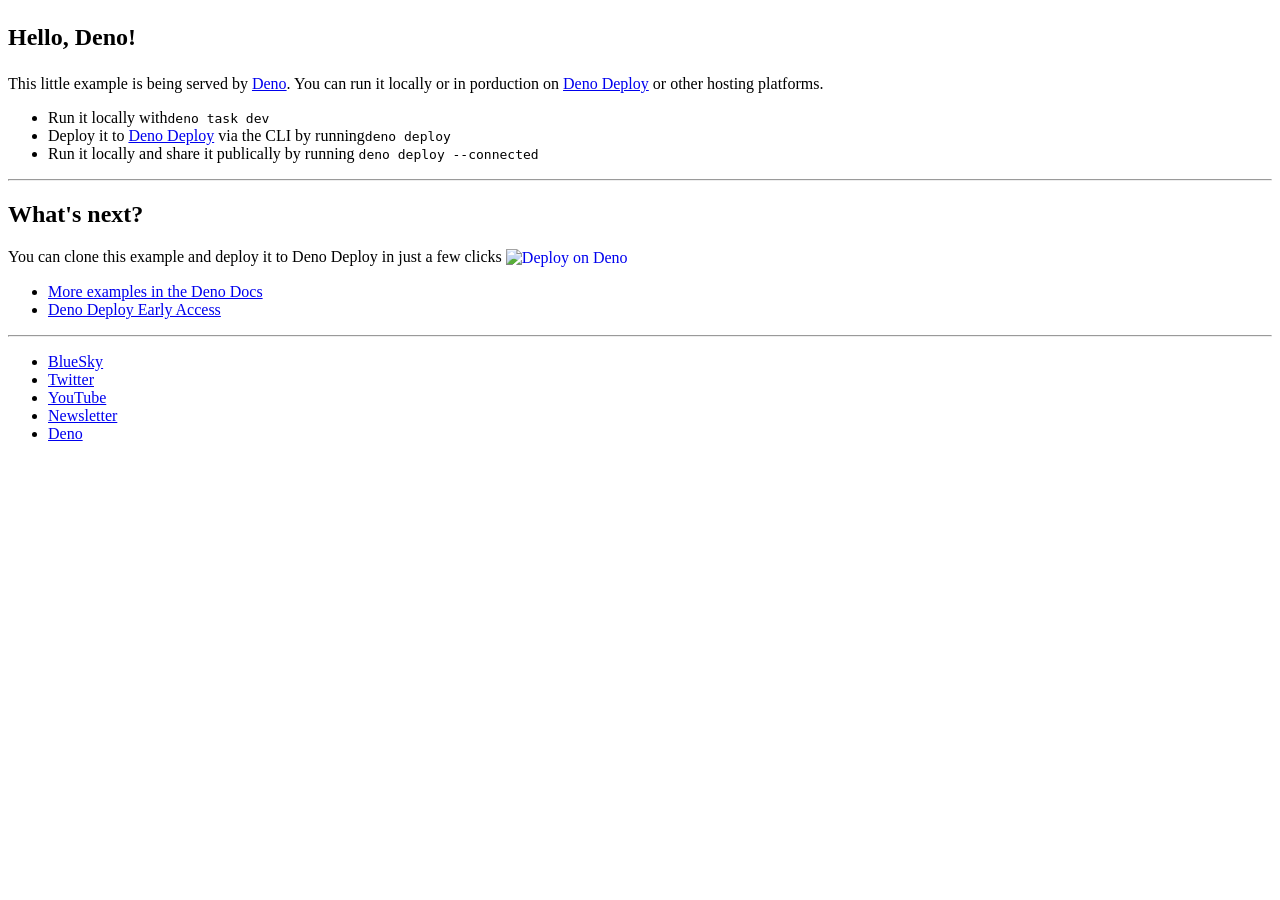
==== index.html @ 77143c30 "Initial commit" ====
<!DOCTYPE html>
<html lang="en">

<head>
  <meta charset="UTF-8">
  <meta name="viewport" content="width=device-width, initial-scale=1.0">
  <title>Hello, Deno</title>
  <link rel="preload" href="https://demo-styles.deno.deno.net/fonts/Moranga-Regular.woff2" as="font" type="font/woff2" crossorigin />
  <link rel="preload" href="https://demo-styles.deno.deno.net/fonts/Moranga-Medium.woff2" as="font" type="font/woff2" crossorigin />
  <link rel="preload" href="https://demo-styles.deno.deno.net/fonts/Recursive_Variable.woff2" as="font" type="font/woff2" crossorigin />
  <link rel="stylesheet" href="https://demo-styles.deno.deno.net/styles.css">
  <style>
    img {
      display: inline-block;
      vertical-align: middle;
    }
  </style>
</head>

<body>
    <main>
      <section>
        <a href="https://deno.com/deploy">
        </a>
      <h1>
        <p>
          Hello, Deno!
        </p>
      </h1>
      <p>
        This little example is being served by <a href="https://deno.com/">Deno</a>.
        You can run it locally or in porduction on <a href="https://deno.com/deploy">Deno Deploy</a> or other hosting platforms.
      </p>
      <ul>
        <li>Run it locally with<code>deno task dev</code></li>
        <li>Deploy it to <a href="https://deno.com/deploy">Deno Deploy</a> via the CLI by running<code>deno deploy</code></li>
        <li>Run it locally and share it publically by running <code>deno deploy --connected</code></li>
      </ul>
    </section>
      <hr>
    <section>
      <h2>What's next?</h2>
      <p>
        You can clone this example and deploy it to Deno Deploy in just a few clicks
        <a href="https://app.deno.com/new?clone=https://github.com/denoland/examples&path=hello-world"><img src="https://deno.com/button" alt="Deploy on Deno"/></a>
      </p>
      <ul>
        <li>
          <a href="https://docs.deno.com/examples">More examples in the Deno Docs</a>
        </li>
        <li>
          <a href="https://deno.com/deploy">Deno Deploy Early Access</a>
        </li>
      </ul>
    </section>
    </main>
    <hr>
    <footer>
      <section>
      <ul class="flex-btwn">
        <li>
          <a href="https://deno.com">BlueSky</a>
        </li>
        <li>
          <a href="https://deno.com">Twitter</a>
        </li>
        <li>
          <a href="https://deno.com">YouTube</a>
        </li>
        <li>
          <a href="https://deno.com">Newsletter</a>
        </li>
        <li>
          <a href="https://deno.com">Deno</a>
        </li>
      </ul>
      </section>
    </footer>
</body>
</html>
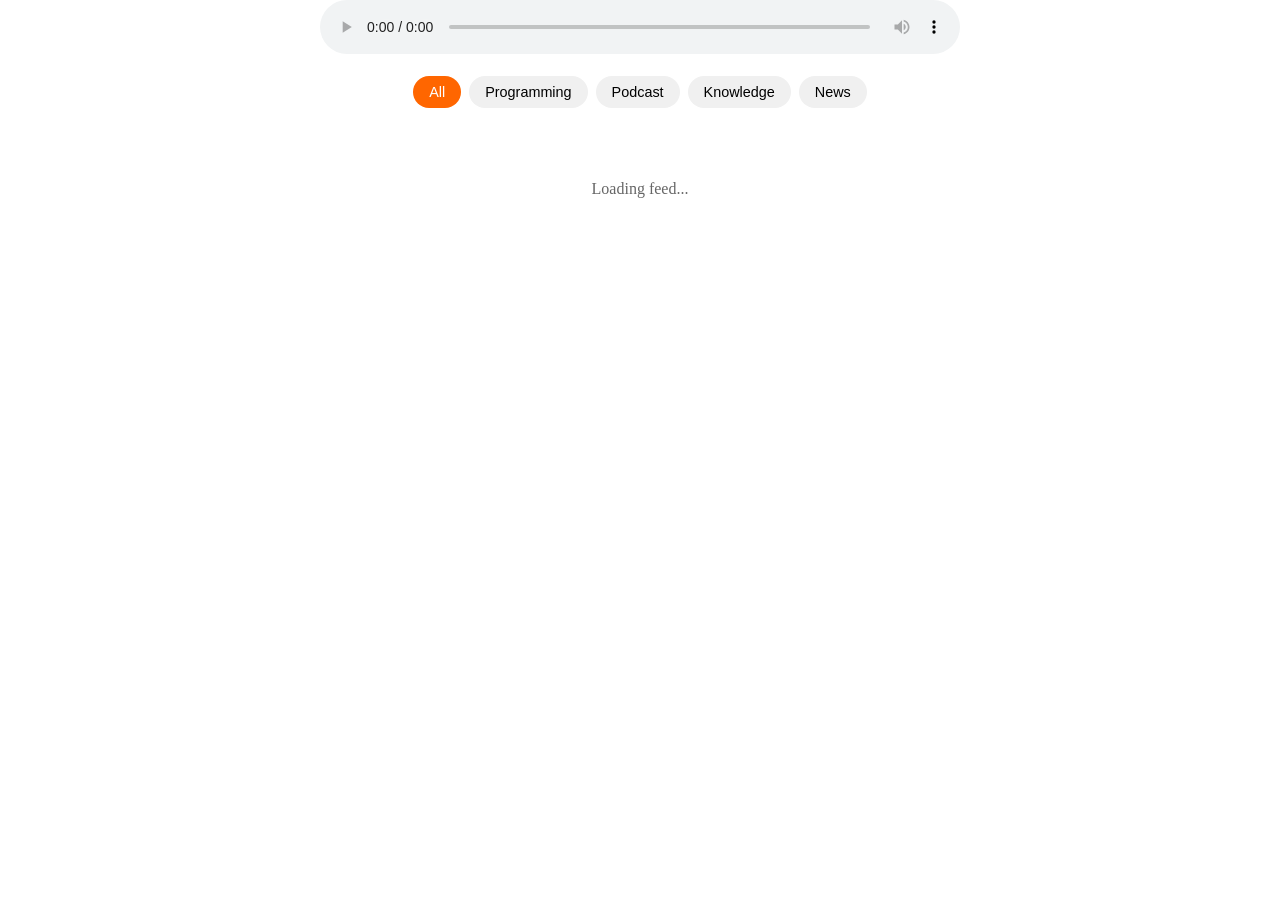
==== commit e86bb6e7: "Very basic tile layout with a few data sources." ====
--- a/index.html
+++ b/index.html
@@ -4,77 +4,330 @@
 <head>
   <meta charset="UTF-8">
   <meta name="viewport" content="width=device-width, initial-scale=1.0">
-  <title>Hello, Deno</title>
-  <link rel="preload" href="https://demo-styles.deno.deno.net/fonts/Moranga-Regular.woff2" as="font" type="font/woff2" crossorigin />
-  <link rel="preload" href="https://demo-styles.deno.deno.net/fonts/Moranga-Medium.woff2" as="font" type="font/woff2" crossorigin />
-  <link rel="preload" href="https://demo-styles.deno.deno.net/fonts/Recursive_Variable.woff2" as="font" type="font/woff2" crossorigin />
+  <title>Isotope Feed</title>
+  <link rel="preload" href="https://demo-styles.deno.deno.net/fonts/Moranga-Regular.woff2" as="font" type="font/woff2"
+    crossorigin />
+  <link rel="preload" href="https://demo-styles.deno.deno.net/fonts/Moranga-Medium.woff2" as="font" type="font/woff2"
+    crossorigin />
+  <link rel="preload" href="https://demo-styles.deno.deno.net/fonts/Recursive_Variable.woff2" as="font"
+    type="font/woff2" crossorigin />
   <link rel="stylesheet" href="https://demo-styles.deno.deno.net/styles.css">
-  <style>
-    img {
-      display: inline-block;
-      vertical-align: middle;
-    }
-  </style>
+  <link rel="stylesheet" href="https://cdn.jsdelivr.net/npm/bootstrap-icons@1.11.3/font/bootstrap-icons.min.css">
+  <link rel="stylesheet" href="style.css">
+  <script>
+    const src = new EventSource('/live-reload');
+    src.addEventListener('message', (e) => {
+      if (e.data === 'reload') {
+        src.close();
+        location.reload();
+      }
+    });
+  </script>
 </head>
 
 <body>
-    <main>
-      <section>
-        <a href="https://deno.com/deploy">
-        </a>
-      <h1>
-        <p>
-          Hello, Deno!
-        </p>
-      </h1>
-      <p>
-        This little example is being served by <a href="https://deno.com/">Deno</a>.
-        You can run it locally or in porduction on <a href="https://deno.com/deploy">Deno Deploy</a> or other hosting platforms.
-      </p>
-      <ul>
-        <li>Run it locally with<code>deno task dev</code></li>
-        <li>Deploy it to <a href="https://deno.com/deploy">Deno Deploy</a> via the CLI by running<code>deno deploy</code></li>
-        <li>Run it locally and share it publically by running <code>deno deploy --connected</code></li>
-      </ul>
-    </section>
-      <hr>
-    <section>
-      <h2>What's next?</h2>
-      <p>
-        You can clone this example and deploy it to Deno Deploy in just a few clicks
-        <a href="https://app.deno.com/new?clone=https://github.com/denoland/examples&path=hello-world"><img src="https://deno.com/button" alt="Deploy on Deno"/></a>
-      </p>
-      <ul>
-        <li>
-          <a href="https://docs.deno.com/examples">More examples in the Deno Docs</a>
-        </li>
-        <li>
-          <a href="https://deno.com/deploy">Deno Deploy Early Access</a>
-        </li>
-      </ul>
-    </section>
-    </main>
-    <hr>
-    <footer>
-      <section>
-      <ul class="flex-btwn">
-        <li>
-          <a href="https://deno.com">BlueSky</a>
-        </li>
-        <li>
-          <a href="https://deno.com">Twitter</a>
-        </li>
-        <li>
-          <a href="https://deno.com">YouTube</a>
-        </li>
-        <li>
-          <a href="https://deno.com">Newsletter</a>
-        </li>
-        <li>
-          <a href="https://deno.com">Deno</a>
-        </li>
-      </ul>
-      </section>
-    </footer>
+  <audio id="audio-player" controls
+    style="position: fixed; top: 0; left: 50%; transform: translateX(-50%); width: 50%; z-index: 1000;"></audio>
+  <main>
+    <div class="filter-buttons" style="margin-top: 60px;">
+      <button type="button" class="filter-btn active" data-filter="*">All</button>
+      <button type="button" class="filter-btn" data-filter="programming">Programming</button>
+      <button type="button" class="filter-btn" data-filter="podcast">Podcast</button>
+      <button type="button" class="filter-btn" data-filter="knowledge">Knowledge</button>
+      <button type="button" class="filter-btn" data-filter="news">News</button>
+    </div>
+
+    <div id="grid" class="grid">
+      <div class="loading">Loading feed...</div>
+    </div>
+  </main>
+
+  <script>
+    const grid = document.querySelector('#grid');
+
+    async function fetchJokes() {
+      const response = await fetch('https://v2.jokeapi.dev/joke/Programming?safe-mode&amount=15');
+      const data = await response.json();
+
+      if (data.jokes) {
+        return data.jokes.map(joke => ({
+          type: 'joke',
+          id: joke.id,
+          category: joke.category,
+          score: Math.floor(Math.random() * 80) + 20,
+          text: joke.joke || joke.setup + ' ' + joke.delivery
+        }));
+      }
+      return [];
+    }
+
+    async function fetchTimHarford() {
+      try {
+        const response = await fetch('https://api.rss2json.com/v1/api.json?rss_url=' + encodeURIComponent('https://podcasts.files.bbci.co.uk/p02pc9tn.rss'));
+        if (!response.ok) throw new Error('Failed to fetch');
+        const data = await response.json();
+        if (data.status === 'ok' && data.items) {
+          return data.items.slice(0, 7).map(item => ({
+            title: item.title || '',
+            link: item.link || '',
+            audio: item.enclosure?.link || item.audio || ''
+          }));
+        }
+        return [];
+      } catch (e) {
+        console.error('Tim Harford fetch error:', e);
+        return [];
+      }
+    }
+
+    async function fetchPodcast() {
+      try {
+        const response = await fetch('https://api.rss2json.com/v1/api.json?rss_url=' + encodeURIComponent('https://feeds.simplecast.com/BqbsxVfO'));
+        if (!response.ok) throw new Error('Failed to fetch');
+        const data = await response.json();
+        if (data.status === 'ok' && data.items) {
+          return data.items.slice(0, 7).map(item => ({
+            title: item.title || '',
+            link: item.link || '',
+            audio: item.enclosure?.link || item.audio || ''
+          }));
+        }
+        return [];
+      } catch (e) {
+        console.error('Podcast fetch error:', e);
+        return [{ title: 'Failed to load podcast feed', link: '#' }];
+      }
+    }
+
+    async function fetchNYTimes() {
+      try {
+        const response = await fetch('https://api.rss2json.com/v1/api.json?rss_url=' + encodeURIComponent('https://rss.nytimes.com/services/xml/rss/nyt/World.xml'));
+        if (!response.ok) throw new Error('Failed to fetch');
+        const data = await response.json();
+        if (data.status === 'ok' && data.items) {
+          return data.items.slice(0, 7).map(item => ({
+            title: item.title || '',
+            link: item.link || ''
+          }));
+        }
+        return [];
+      } catch (e) {
+        console.error('NY Times fetch error:', e);
+        return [];
+      }
+    }
+
+    async function fetchStories() {
+      const storyIds = await fetch('https://hacker-news.firebaseio.com/v0/topstories.json')
+        .then(r => r.json());
+
+      const stories = await Promise.all(
+        storyIds.slice(0, 12).map(id =>
+          fetch(`https://hacker-news.firebaseio.com/v0/item/${id}.json`)
+            .then(r => r.json())
+        )
+      );
+
+      return stories
+        .filter(s => s && s.title)
+        .map(story => ({
+          type: 'news',
+          id: story.id,
+          title: story.title,
+          url: story.url,
+          score: story.score || 0,
+          by: story.by,
+          time: story.time,
+          descendants: story.descendants,
+          text: story.text || ''
+        }));
+    }
+
+    async function init() {
+      const [stories, jokes, timHarford, podcast, nyTimes] = await Promise.all([fetchStories(), fetchJokes(), fetchTimHarford(), fetchPodcast(), fetchNYTimes()]);
+
+      const topStories = [...stories].sort((a, b) => (b.score || 0) - (a.score || 0)).slice(0, 7);
+
+      const programmingJokes = jokes.slice(0, 7);
+
+      const items = [];
+
+      // Use crypto random for sorting after both promises resolve
+      const rand = crypto.getRandomValues(new Uint32Array(items.length));
+      items.forEach((item, i) => item.rand = rand[i]);
+      items.sort((a, b) => a.rand - b.rand);
+
+      renderTiles(items, programmingJokes, topStories, timHarford, podcast, nyTimes);
+    }
+
+    function renderTiles(items, programmingJokes = [], topStories = [], timHarford = [], podcast = [], nyTimes = []) {
+      grid.innerHTML = '';
+
+      // Add the programming tile first
+      if (programmingJokes.length > 0) {
+        const progTile = document.createElement('div');
+        progTile.className = 'tile card programming';
+        progTile.dataset.filter = 'programming';
+        progTile.innerHTML = `
+          <div class="card-header">
+            <span class="card-title">Programming Jokes</span>
+            <a href="https://v2.jokeapi.dev/joke/Programming?safe-mode" target="_blank" class="source-icon" title="Data Source"><i class="bi bi-box-arrow-up-right"></i></a>
+          </div>
+          <div class="card-body">
+            <ul class="joke-list">
+              ${programmingJokes.map(j => `<li>${j.text}</li>`).join('')}
+            </ul>
+          </div>
+        `;
+        grid.appendChild(progTile);
+      }
+
+      // Add the top stories tile
+      if (topStories.length > 0) {
+        const storiesTile = document.createElement('div');
+        storiesTile.className = 'tile card top-stories';
+        storiesTile.dataset.filter = 'programming news';
+        storiesTile.innerHTML = `
+          <div class="card-header">
+            <span class="card-title">Hacker News</span>
+            <a href="https://news.ycombinator.com/" target="_blank" class="source-icon" title="Data Source"><i class="bi bi-box-arrow-up-right"></i></a>
+          </div>
+          <div class="card-body">
+            <ul class="story-list">
+              ${topStories.map(s => `
+                <li>
+                  <a href="${s.url || `https://news.ycombinator.com/item?id=${s.id}`}" target="_blank">
+                    ${s.title}
+                    <span class="external-icon">↗</span>
+                  </a>
+                  <span class="story-score">${s.score}</span>
+                </li>
+              `).join('')}
+            </ul>
+          </div>
+        `;
+        grid.appendChild(storiesTile);
+      }
+
+      // Add the Tim Harford tile
+      if (timHarford.length > 0) {
+        const harfordTile = document.createElement('div');
+        harfordTile.className = 'tile card tim-harford';
+        harfordTile.dataset.filter = 'podcast knowledge';
+        harfordTile.innerHTML = `
+          <div class="card-header">
+            <span class="card-title">Cautionary Tales (Tim Harford)</span>
+            <a href="https://podcasts.files.bbci.co.uk/p02pc9tn.rss" target="_blank" class="source-icon" title="Data Source"><i class="bi bi-box-arrow-up-right"></i></a>
+          </div>
+          <div class="card-body">
+            <ul class="story-list">
+              ${timHarford.map((s, i) => `
+                <li>
+                  <a href="${s.link}" target="_blank">
+                    ${s.title}
+                    <span class="external-icon">↗</span>
+                  </a>
+                  ${s.audio ? `<button class="play-btn" data-audio="${s.audio}" data-index="${i}"><i class="bi bi-play-circle-fill"></i></button>` : ''}
+                </li>
+              `).join('')}
+            </ul>
+          </div>
+        `;
+        grid.appendChild(harfordTile);
+      }
+
+      // Add the Podcast tile
+      if (podcast.length > 0) {
+        const podcastTile = document.createElement('div');
+        podcastTile.className = 'tile card podcast';
+        podcastTile.dataset.filter = 'podcast';
+        podcastTile.innerHTML = `
+          <div class="card-header">
+            <span class="card-title">99% Invisible</span>
+            <a href="https://feeds.simplecast.com/BqbsxVfO" target="_blank" class="source-icon" title="Data Source"><i class="bi bi-box-arrow-up-right"></i></a>
+          </div>
+          <div class="card-body">
+            <ul class="story-list">
+              ${podcast.map((s, i) => `
+                <li>
+                  <a href="${s.link}" target="_blank">
+                    ${s.title}
+                    <span class="external-icon">↗</span>
+                  </a>
+                  ${s.audio ? `<button class="play-btn podcast-play" data-audio="${s.audio}" data-index="${i}"><i class="bi bi-play-circle-fill"></i></button>` : ''}
+                </li>
+              `).join('')}
+          </ul>
+        `;
+        grid.appendChild(podcastTile);
+      }
+
+      // Add the NY Times tile
+      if (nyTimes.length > 0) {
+        const nyTile = document.createElement('div');
+        nyTile.className = 'tile card ny-times';
+        nyTile.dataset.filter = 'news';
+        nyTile.innerHTML = `
+          <div class="card-header">
+            <span class="card-title">NY Times World</span>
+            <a href="https://rss.nytimes.com/services/xml/rss/nyt/World.xml" target="_blank" class="source-icon" title="Data Source"><i class="bi bi-box-arrow-up-right"></i></a>
+          </div>
+          <div class="card-body">
+            <ul class="story-list">
+              ${nyTimes.map(s => `
+                <li>
+                  <a href="${s.link}" target="_blank">
+                    ${s.title}
+                    <span class="external-icon">↗</span>
+                  </a>
+                </li>
+              `).join('')}
+            </ul>
+          </div>
+        `;
+        grid.appendChild(nyTile);
+      }
+    }
+
+    document.querySelectorAll('.filter-btn').forEach(btn => {
+      btn.addEventListener('click', () => {
+        document.querySelectorAll('.filter-btn').forEach(b => b.classList.remove('active'));
+        btn.classList.add('active');
+
+        const filter = btn.dataset.filter;
+        document.querySelectorAll('.tile').forEach(tile => {
+          const matchesFilter = filter === '*' || tile.dataset.filter.includes(filter);
+          tile.classList.toggle('hidden', !matchesFilter);
+        });
+      });
+    });
+
+    const audioPlayer = document.getElementById('audio-player');
+
+    document.addEventListener('click', (e) => {
+      const playBtn = e.target.closest('.play-btn');
+      if (playBtn) {
+        e.preventDefault();
+        e.stopPropagation();
+        const audioSrc = playBtn.dataset.audio;
+        if (audioPlayer.src === audioSrc && !audioPlayer.paused) {
+          audioPlayer.pause();
+          playBtn.innerHTML = '<i class="bi bi-play-circle-fill"></i>';
+        } else {
+          audioPlayer.src = audioSrc;
+          audioPlayer.play();
+          document.querySelectorAll('.play-btn').forEach(btn => btn.innerHTML = '<i class="bi bi-play-circle-fill"></i>');
+          playBtn.innerHTML = '<i class="bi bi-pause-circle-fill"></i>';
+        }
+      }
+    });
+
+    audioPlayer.addEventListener('pause', () => {
+      document.querySelectorAll('.play-btn').forEach(btn => btn.innerHTML = '<i class="bi bi-play-circle-fill"></i>');
+    });
+
+    init();
+  </script>
 </body>
+
 </html>
--- a/style.css
+++ b/style.css
@@ -0,0 +1,346 @@
+.grid {
+  display: flex;
+  flex-wrap: wrap;
+  gap: 16px;
+  padding: 16px;
+  max-width: 1400px;
+  margin: 0 auto;
+  justify-content: center;
+  align-content: flex-start;
+}
+
+.tile {
+  width: calc(25% - 12px);
+  min-width: 280px;
+  max-width: 400px;
+  flex: 1 1 calc(25% - 12px);
+  background: #fff;
+  border-radius: 12px;
+  padding: 20px;
+  margin-top: 8px;
+  box-shadow: 0 2px 8px rgba(0, 0, 0, 0.08);
+  transition: transform 0.2s ease, box-shadow 0.2s ease;
+}
+
+@media (max-width: 1200px) {
+  .tile {
+    flex: 1 1 calc(33.333% - 12px);
+  }
+}
+
+@media (max-width: 900px) {
+  .tile {
+    flex: 1 1 calc(50% - 12px);
+  }
+}
+
+@media (max-width: 600px) {
+  .tile {
+    flex: 1 1 100%;
+  }
+}
+
+.tile:hover {
+  transform: translateY(-4px);
+  box-shadow: 0 8px 24px rgba(0, 0, 0, 0.12);
+}
+
+.tile-score {
+  font-size: 1.5rem;
+  font-weight: 700;
+  color: #ff6600;
+  margin-bottom: 8px;
+}
+
+.tile.joke .tile-score {
+  color: #6b4eff;
+}
+
+.card-title {
+  font-size: 1.1rem;
+  font-weight: 600;
+  line-height: 1.4;
+}
+
+.card-header .source-icon {
+  color: #888;
+  text-decoration: none;
+  font-size: 1rem;
+  display: inline-flex;
+  align-items: center;
+}
+
+.card-header .source-icon:hover {
+  color: #ff6600;
+}
+
+.tile-title a {
+  color: #333;
+  text-decoration: none;
+}
+
+.tile-title .source-icon {
+  float: right;
+  font-size: 0.9rem;
+  color: #888;
+  text-decoration: none;
+}
+
+.tile-title .source-icon:hover {
+  color: #ff6600;
+}
+
+.tile-title a:hover {
+  color: #ff6600;
+}
+
+.tile-meta {
+  font-size: 0.85rem;
+  color: #666;
+  margin-bottom: 12px;
+}
+
+.tile-desc {
+  font-size: 0.9rem;
+  color: #555;
+  line-height: 1.6;
+}
+
+.tile-comments {
+  margin-top: 12px;
+  padding-top: 12px;
+  border-top: 1px solid #eee;
+  font-size: 0.85rem;
+  color: #888;
+}
+
+.tile.programming .card-header {
+  background: #f8f7ff;
+}
+
+.tile.programming .card-title {
+  color: #6b4eff;
+}
+
+.tile.top-stories .card-header {
+  background: #fff7ed;
+}
+
+.tile.top-stories .card-title {
+  color: #ff6600;
+}
+
+.tile.tim-harford .card-header {
+  background: #eefaf6;
+}
+
+.tile.tim-harford .card-title {
+  color: #2a9d8f;
+}
+
+.tile.podcast .card-header {
+  background: #fdeeee;
+}
+
+.tile.podcast .card-title {
+  color: #e63946;
+}
+
+.tile.podcast .external-icon {
+  color: #e63946;
+}
+
+.play-btn {
+  background: none !important;
+  border: none !important;
+  outline: none !important;
+  padding: 0 !important;
+  margin: 0 !important;
+  box-shadow: none !important;
+  transition: all 0.2s ease;
+}
+
+.tile.podcast .play-btn {
+  color: #e63946;
+}
+
+.tile.podcast .play-btn:hover {
+  color: #e63946;
+  filter: drop-shadow(0 0 3px rgba(230, 57, 70, 0.5));
+}
+
+.tile.podcast .play-btn:hover {
+  color: #ff6600;
+}
+
+.tile.podcast .story-list a:hover .external-icon {
+  color: #ff6600;
+}
+
+.tile.ny-times .card-header {
+  background: #f5f5f5;
+}
+
+.tile.ny-times .card-title {
+  color: #000;
+}
+
+.tile.ny-times .external-icon {
+  color: #000;
+}
+
+.tile.ny-times .story-list a:hover .external-icon {
+  color: #ff6600;
+}
+
+.story-list {
+  list-style: none;
+  padding: 0;
+  margin: 0;
+  text-align: left;
+}
+
+.story-list li {
+  padding: 8px 0;
+  border-bottom: 1px solid #eee;
+  font-size: 0.85rem;
+  display: flex;
+  justify-content: space-between;
+  align-items: flex-start;
+  gap: 8px;
+}
+
+.story-list li:last-child {
+  border-bottom: none;
+}
+
+.story-list a {
+  color: #333;
+  text-decoration: none;
+  flex: 1;
+}
+
+.story-list a:hover {
+  color: #ff6600;
+}
+
+.external-icon {
+  margin-left: 4px;
+  font-size: 0.9em;
+}
+
+.tile.tim-harford .external-icon {
+  color: #2a9d8f;
+}
+
+.tile.tim-harford .play-btn {
+  color: #2a9d8f;
+}
+
+.tile.tim-harford .play-btn:hover {
+  color: #2a9d8f;
+  filter: drop-shadow(0 0 3px rgba(42, 157, 143, 0.5));
+}
+
+.tile.tim-harford .story-list a:hover .external-icon {
+  color: #ff6600;
+}
+
+.story-score {
+  color: #ff6600;
+  font-weight: 600;
+  white-space: nowrap;
+}
+
+.joke-list {
+  list-style: none;
+  padding: 0;
+  margin: 0;
+  text-align: left;
+}
+
+.joke-list li {
+  padding: 8px 0;
+  border-bottom: 1px solid #eee;
+  font-size: 0.8rem;
+  color: #555;
+  line-height: 1.5;
+}
+
+.joke-list li:last-child {
+  border-bottom: none;
+}
+
+.loading {
+  text-align: center;
+  padding: 40px;
+  color: #666;
+}
+
+.filter-buttons {
+  display: flex;
+  gap: 8px;
+  padding: 16px;
+  justify-content: center;
+  flex-wrap: wrap;
+}
+
+.filter-btn {
+  padding: 8px 16px;
+  border: none;
+  background: #f0f0f0;
+  border-radius: 20px;
+  cursor: pointer;
+  font-size: 0.9rem;
+  transition: all 0.2s;
+}
+
+.filter-btn:hover,
+.filter-btn.active {
+  background: #ff6600;
+  color: white;
+}
+
+.tile.hidden {
+  display: none;
+}
+
+.tile {
+  animation: fadeIn 0.3s ease;
+}
+
+.card {
+  display: flex;
+  flex-direction: column;
+}
+
+.card-header {
+  padding: 12px 16px;
+  border-bottom: 1px solid #eee;
+  display: flex;
+  justify-content: space-between;
+  align-items: center;
+}
+
+.card-title {
+  font-size: 1.1rem;
+  font-weight: 600;
+  line-height: 1.4;
+}
+
+.card-body {
+  padding: 12px 16px;
+  flex: 1;
+}
+
+@keyframes fadeIn {
+  from {
+    opacity: 0;
+    transform: translateY(10px);
+  }
+
+  to {
+    opacity: 1;
+    transform: translateY(0);
+  }
+}
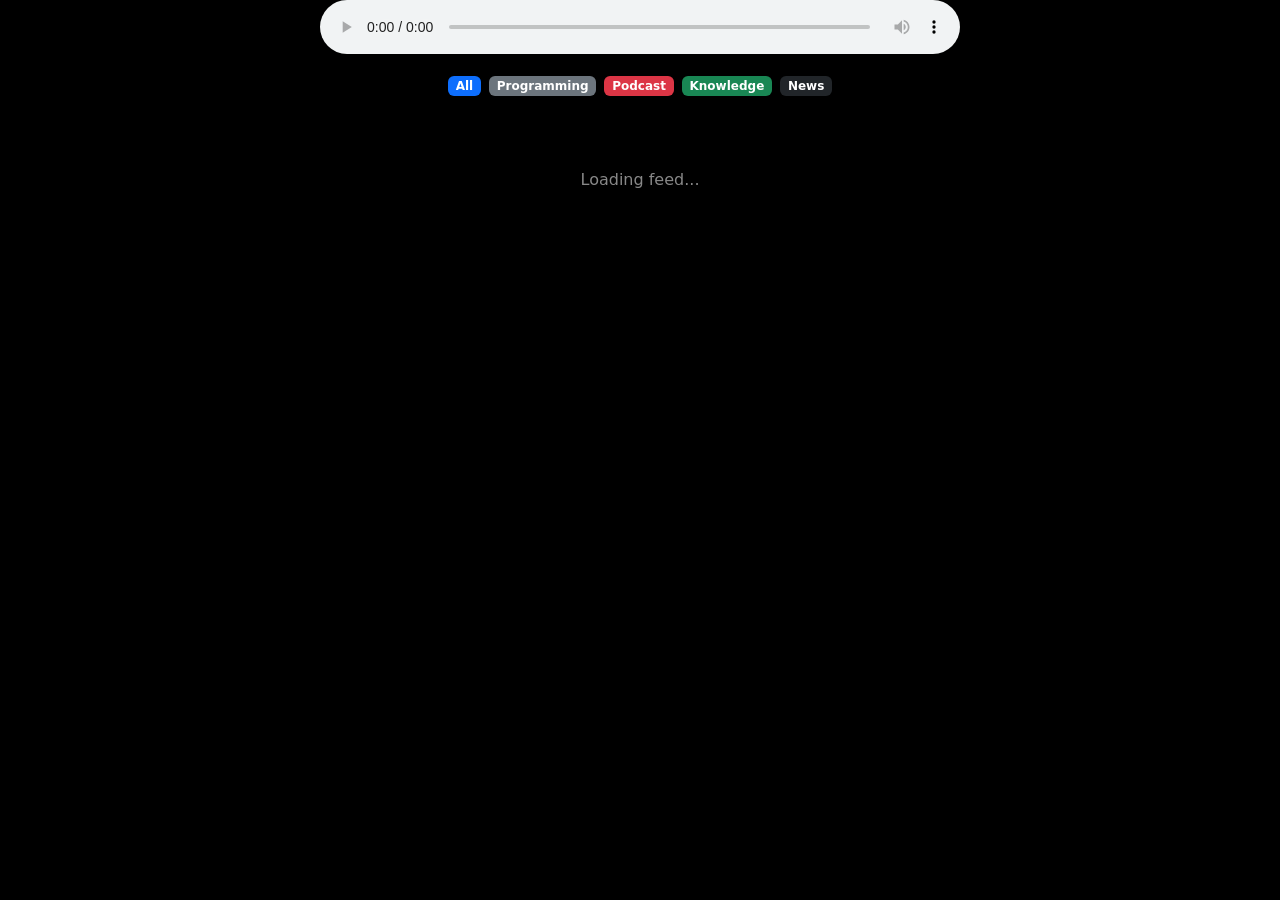
==== commit 073f5450: "Updated the color theme." ====
--- a/index.html
+++ b/index.html
@@ -12,6 +12,7 @@
   <link rel="preload" href="https://demo-styles.deno.deno.net/fonts/Recursive_Variable.woff2" as="font"
     type="font/woff2" crossorigin />
   <link rel="stylesheet" href="https://demo-styles.deno.deno.net/styles.css">
+  <link rel="stylesheet" href="https://cdn.jsdelivr.net/npm/bootstrap@5.3.3/dist/css/bootstrap.min.css">
   <link rel="stylesheet" href="https://cdn.jsdelivr.net/npm/bootstrap-icons@1.11.3/font/bootstrap-icons.min.css">
   <link rel="stylesheet" href="style.css">
   <script>
@@ -30,11 +31,11 @@
     style="position: fixed; top: 0; left: 50%; transform: translateX(-50%); width: 50%; z-index: 1000;"></audio>
   <main>
     <div class="filter-buttons" style="margin-top: 60px;">
-      <button type="button" class="filter-btn active" data-filter="*">All</button>
-      <button type="button" class="filter-btn" data-filter="programming">Programming</button>
-      <button type="button" class="filter-btn" data-filter="podcast">Podcast</button>
-      <button type="button" class="filter-btn" data-filter="knowledge">Knowledge</button>
-      <button type="button" class="filter-btn" data-filter="news">News</button>
+      <span class="badge bg-primary active" data-filter="*">All</span>
+      <span class="badge bg-secondary" data-filter="programming">Programming</span>
+      <span class="badge bg-danger" data-filter="podcast">Podcast</span>
+      <span class="badge bg-success" data-filter="knowledge">Knowledge</span>
+      <span class="badge bg-dark" data-filter="news">News</span>
     </div>
 
     <div id="grid" class="grid">
@@ -170,8 +171,11 @@
         progTile.dataset.filter = 'programming';
         progTile.innerHTML = `
           <div class="card-header">
-            <span class="card-title">Programming Jokes</span>
-            <a href="https://v2.jokeapi.dev/joke/Programming?safe-mode" target="_blank" class="source-icon" title="Data Source"><i class="bi bi-box-arrow-up-right"></i></a>
+            <div class="card-title">Programming Jokes</div>
+            <div class="card-badges">
+              <span class="badge bg-secondary">&nbsp;</span>
+              <a href="https://v2.jokeapi.dev/joke/Programming?safe-mode" target="_blank" class="source-icon" title="Data Source"><i class="bi bi-box-arrow-up-right"></i></a>
+            </div>
           </div>
           <div class="card-body">
             <ul class="joke-list">
@@ -189,8 +193,12 @@
         storiesTile.dataset.filter = 'programming news';
         storiesTile.innerHTML = `
           <div class="card-header">
-            <span class="card-title">Hacker News</span>
-            <a href="https://news.ycombinator.com/" target="_blank" class="source-icon" title="Data Source"><i class="bi bi-box-arrow-up-right"></i></a>
+            <div class="card-title">Hacker News</div>
+            <div class="card-badges">
+              <span class="badge bg-secondary">&nbsp;</span>
+              <span class="badge bg-dark">&nbsp;</span>
+              <a href="https://news.ycombinator.com/" target="_blank" class="source-icon" title="Data Source"><i class="bi bi-box-arrow-up-right"></i></a>
+            </div>
           </div>
           <div class="card-body">
             <ul class="story-list">
@@ -216,8 +224,12 @@
         harfordTile.dataset.filter = 'podcast knowledge';
         harfordTile.innerHTML = `
           <div class="card-header">
-            <span class="card-title">Cautionary Tales (Tim Harford)</span>
-            <a href="https://podcasts.files.bbci.co.uk/p02pc9tn.rss" target="_blank" class="source-icon" title="Data Source"><i class="bi bi-box-arrow-up-right"></i></a>
+            <div class="card-title">Cautionary Tales</div>
+            <div class="card-badges">
+              <span class="badge bg-danger">&nbsp;</span>
+              <span class="badge bg-success">&nbsp;</span>
+              <a href="https://podcasts.files.bbci.co.uk/p02pc9tn.rss" target="_blank" class="source-icon" title="Data Source"><i class="bi bi-box-arrow-up-right"></i></a>
+            </div>
           </div>
           <div class="card-body">
             <ul class="story-list">
@@ -243,8 +255,11 @@
         podcastTile.dataset.filter = 'podcast';
         podcastTile.innerHTML = `
           <div class="card-header">
-            <span class="card-title">99% Invisible</span>
-            <a href="https://feeds.simplecast.com/BqbsxVfO" target="_blank" class="source-icon" title="Data Source"><i class="bi bi-box-arrow-up-right"></i></a>
+            <div class="card-title">99% Invisible</div>
+            <div class="card-badges">
+              <span class="badge bg-danger">&nbsp;</span>
+              <a href="https://feeds.simplecast.com/BqbsxVfO" target="_blank" class="source-icon" title="Data Source"><i class="bi bi-box-arrow-up-right"></i></a>
+            </div>
           </div>
           <div class="card-body">
             <ul class="story-list">
@@ -257,7 +272,8 @@
                   ${s.audio ? `<button class="play-btn podcast-play" data-audio="${s.audio}" data-index="${i}"><i class="bi bi-play-circle-fill"></i></button>` : ''}
                 </li>
               `).join('')}
-          </ul>
+            </ul>
+          </div>
         `;
         grid.appendChild(podcastTile);
       }
@@ -269,8 +285,11 @@
         nyTile.dataset.filter = 'news';
         nyTile.innerHTML = `
           <div class="card-header">
-            <span class="card-title">NY Times World</span>
-            <a href="https://rss.nytimes.com/services/xml/rss/nyt/World.xml" target="_blank" class="source-icon" title="Data Source"><i class="bi bi-box-arrow-up-right"></i></a>
+            <div class="card-title">NY Times World</div>
+            <div class="card-badges">
+              <span class="badge bg-dark">&nbsp;</span>
+              <a href="https://rss.nytimes.com/services/xml/rss/nyt/World.xml" target="_blank" class="source-icon" title="Data Source"><i class="bi bi-box-arrow-up-right"></i></a>
+            </div>
           </div>
           <div class="card-body">
             <ul class="story-list">
@@ -289,12 +308,12 @@
       }
     }
 
-    document.querySelectorAll('.filter-btn').forEach(btn => {
-      btn.addEventListener('click', () => {
-        document.querySelectorAll('.filter-btn').forEach(b => b.classList.remove('active'));
-        btn.classList.add('active');
-
-        const filter = btn.dataset.filter;
+    document.querySelectorAll('.badge').forEach(badge => {
+      badge.addEventListener('click', () => {
+        document.querySelectorAll('.badge').forEach(b => b.classList.remove('active'));
+        badge.classList.add('active');
+
+        const filter = badge.dataset.filter;
         document.querySelectorAll('.tile').forEach(tile => {
           const matchesFilter = filter === '*' || tile.dataset.filter.includes(filter);
           tile.classList.toggle('hidden', !matchesFilter);
--- a/style.css
+++ b/style.css
@@ -1,3 +1,8 @@
+body {
+  background: #000;
+  color: #fff;
+}
+
 .grid {
   display: flex;
   flex-wrap: wrap;
@@ -14,11 +19,11 @@
   min-width: 280px;
   max-width: 400px;
   flex: 1 1 calc(25% - 12px);
-  background: #fff;
+  background: #111;
   border-radius: 12px;
   padding: 20px;
   margin-top: 8px;
-  box-shadow: 0 2px 8px rgba(0, 0, 0, 0.08);
+  box-shadow: 0 2px 8px rgba(0, 0, 0, 0.3);
   transition: transform 0.2s ease, box-shadow 0.2s ease;
 }
 
@@ -42,7 +47,7 @@
 
 .tile:hover {
   transform: translateY(-4px);
-  box-shadow: 0 8px 24px rgba(0, 0, 0, 0.12);
+  box-shadow: 0 8px 24px rgba(0, 0, 0, 0.5);
 }
 
 .tile-score {
@@ -115,39 +120,23 @@
 }
 
 .tile.programming .card-header {
-  background: #f8f7ff;
-}
-
-.tile.programming .card-title {
-  color: #6b4eff;
+  background: #1a1a1a;
 }
 
 .tile.top-stories .card-header {
-  background: #fff7ed;
-}
-
-.tile.top-stories .card-title {
-  color: #ff6600;
+  background: #1a1a1a;
 }
 
 .tile.tim-harford .card-header {
-  background: #eefaf6;
-}
-
-.tile.tim-harford .card-title {
-  color: #2a9d8f;
+  background: #1a1a1a;
 }
 
 .tile.podcast .card-header {
-  background: #fdeeee;
-}
-
-.tile.podcast .card-title {
-  color: #e63946;
+  background: #1a1a1a;
 }
 
 .tile.podcast .external-icon {
-  color: #e63946;
+  color: #fff;
 }
 
 .play-btn {
@@ -178,19 +167,11 @@
 }
 
 .tile.ny-times .card-header {
-  background: #f5f5f5;
-}
-
-.tile.ny-times .card-title {
-  color: #000;
+  background: #1a1a1a;
 }
 
 .tile.ny-times .external-icon {
-  color: #000;
-}
-
-.tile.ny-times .story-list a:hover .external-icon {
-  color: #ff6600;
+  color: #fff;
 }
 
 .story-list {
@@ -202,7 +183,7 @@
 
 .story-list li {
   padding: 8px 0;
-  border-bottom: 1px solid #eee;
+  border-bottom: 1px solid #333;
   font-size: 0.85rem;
   display: flex;
   justify-content: space-between;
@@ -215,7 +196,7 @@
 }
 
 .story-list a {
-  color: #333;
+  color: #ccc;
   text-decoration: none;
   flex: 1;
 }
@@ -230,7 +211,7 @@
 }
 
 .tile.tim-harford .external-icon {
-  color: #2a9d8f;
+  color: #fff;
 }
 
 .tile.tim-harford .play-btn {
@@ -261,9 +242,9 @@
 
 .joke-list li {
   padding: 8px 0;
-  border-bottom: 1px solid #eee;
+  border-bottom: 1px solid #333;
   font-size: 0.8rem;
-  color: #555;
+  color: #ccc;
   line-height: 1.5;
 }
 
@@ -274,7 +255,7 @@
 .loading {
   text-align: center;
   padding: 40px;
-  color: #666;
+  color: #888;
 }
 
 .filter-buttons {
@@ -285,22 +266,6 @@
   flex-wrap: wrap;
 }
 
-.filter-btn {
-  padding: 8px 16px;
-  border: none;
-  background: #f0f0f0;
-  border-radius: 20px;
-  cursor: pointer;
-  font-size: 0.9rem;
-  transition: all 0.2s;
-}
-
-.filter-btn:hover,
-.filter-btn.active {
-  background: #ff6600;
-  color: white;
-}
-
 .tile.hidden {
   display: none;
 }
@@ -316,7 +281,7 @@
 
 .card-header {
   padding: 12px 16px;
-  border-bottom: 1px solid #eee;
+  border-bottom: 1px solid #333;
   display: flex;
   justify-content: space-between;
   align-items: center;
@@ -326,6 +291,13 @@
   font-size: 1.1rem;
   font-weight: 600;
   line-height: 1.4;
+  color: #fff;
+}
+
+.card-badges {
+  display: flex;
+  align-items: center;
+  gap: 8px;
 }
 
 .card-body {
